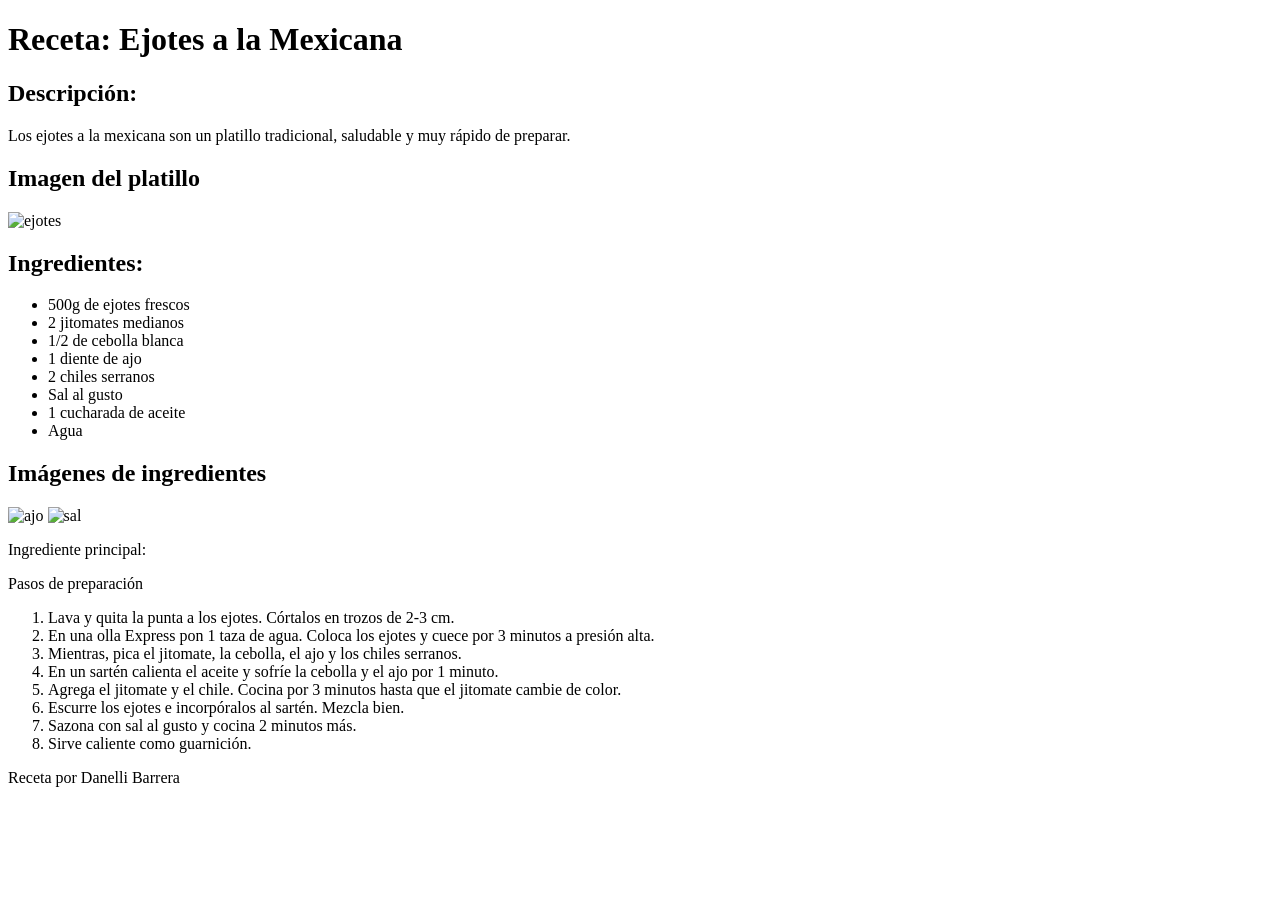
==== index.html @ 1c539726 "Se agrego receta de ejotes" ====
<!DOCTYPE html>
<html lang="es">
<head>
  <meta charset="UTF-8">
  <link rel="stylesheet" href="styles.css">
  <title>Receta: Ejotes a la Mexicana</title>
</head>
<body>
  <div class="container">
    <h1>Receta: Ejotes a la Mexicana</h1>
    <div class="descripcion">
      <h2>Descripción:</h2>
      <p>Los ejotes a la mexicana son un platillo tradicional, saludable y muy rápido de preparar.</p>
    </div>
    <div class="imagen-platillo">
      <h2>Imagen del platillo</h2>
      <img src="ejotes.jpeg" alt="ejotes">
    </div>
    <div class="ingredientes">
      <h2>Ingredientes:</h2>
      <ul>
        <li>500g de ejotes frescos</li>
        <li>2 jitomates medianos</li>
        <li>1/2 de cebolla blanca</li>
        <li>1 diente de ajo</li>
        <li>2 chiles serranos</li>
        <li>Sal al gusto</li>
        <li>1 cucharada de aceite</li>
        <li>Agua </li>
      </ul>
    </div>
    <div class="imagenes-ingredientes">
      <h2>Imágenes de ingredientes</h2>
      <img src="ajo.jpeg" alt="ajo">
      <img src="sal.png" alt="sal">
      <p>Ingrediente principal:</p>
    </div>
    <div class="preparacion">
      <span>Pasos de preparación</span>
      <ol>
        <li>Lava y quita la punta a los ejotes. Córtalos en trozos de 2-3 cm.</li>
        <li>En una olla Express pon 1 taza de agua. Coloca los ejotes y cuece por 3 minutos a presión alta.</li>
        <li>Mientras, pica el jitomate, la cebolla, el ajo y los chiles serranos.</li>
        <li>En un sartén calienta el aceite y sofríe la cebolla y el ajo por 1 minuto.</li>
        <li>Agrega el jitomate y el chile. Cocina por 3 minutos hasta que el jitomate cambie de color.</li>
        <li>Escurre los ejotes e incorpóralos al sartén. Mezcla bien.</li>
        <li>Sazona con sal al gusto y cocina 2 minutos más.</li>
        <li>Sirve caliente como guarnición.</li>
      </ol>
    </div>
    <p class="autor">Receta por Danelli Barrera</p>
  </div>
</body>
</html>
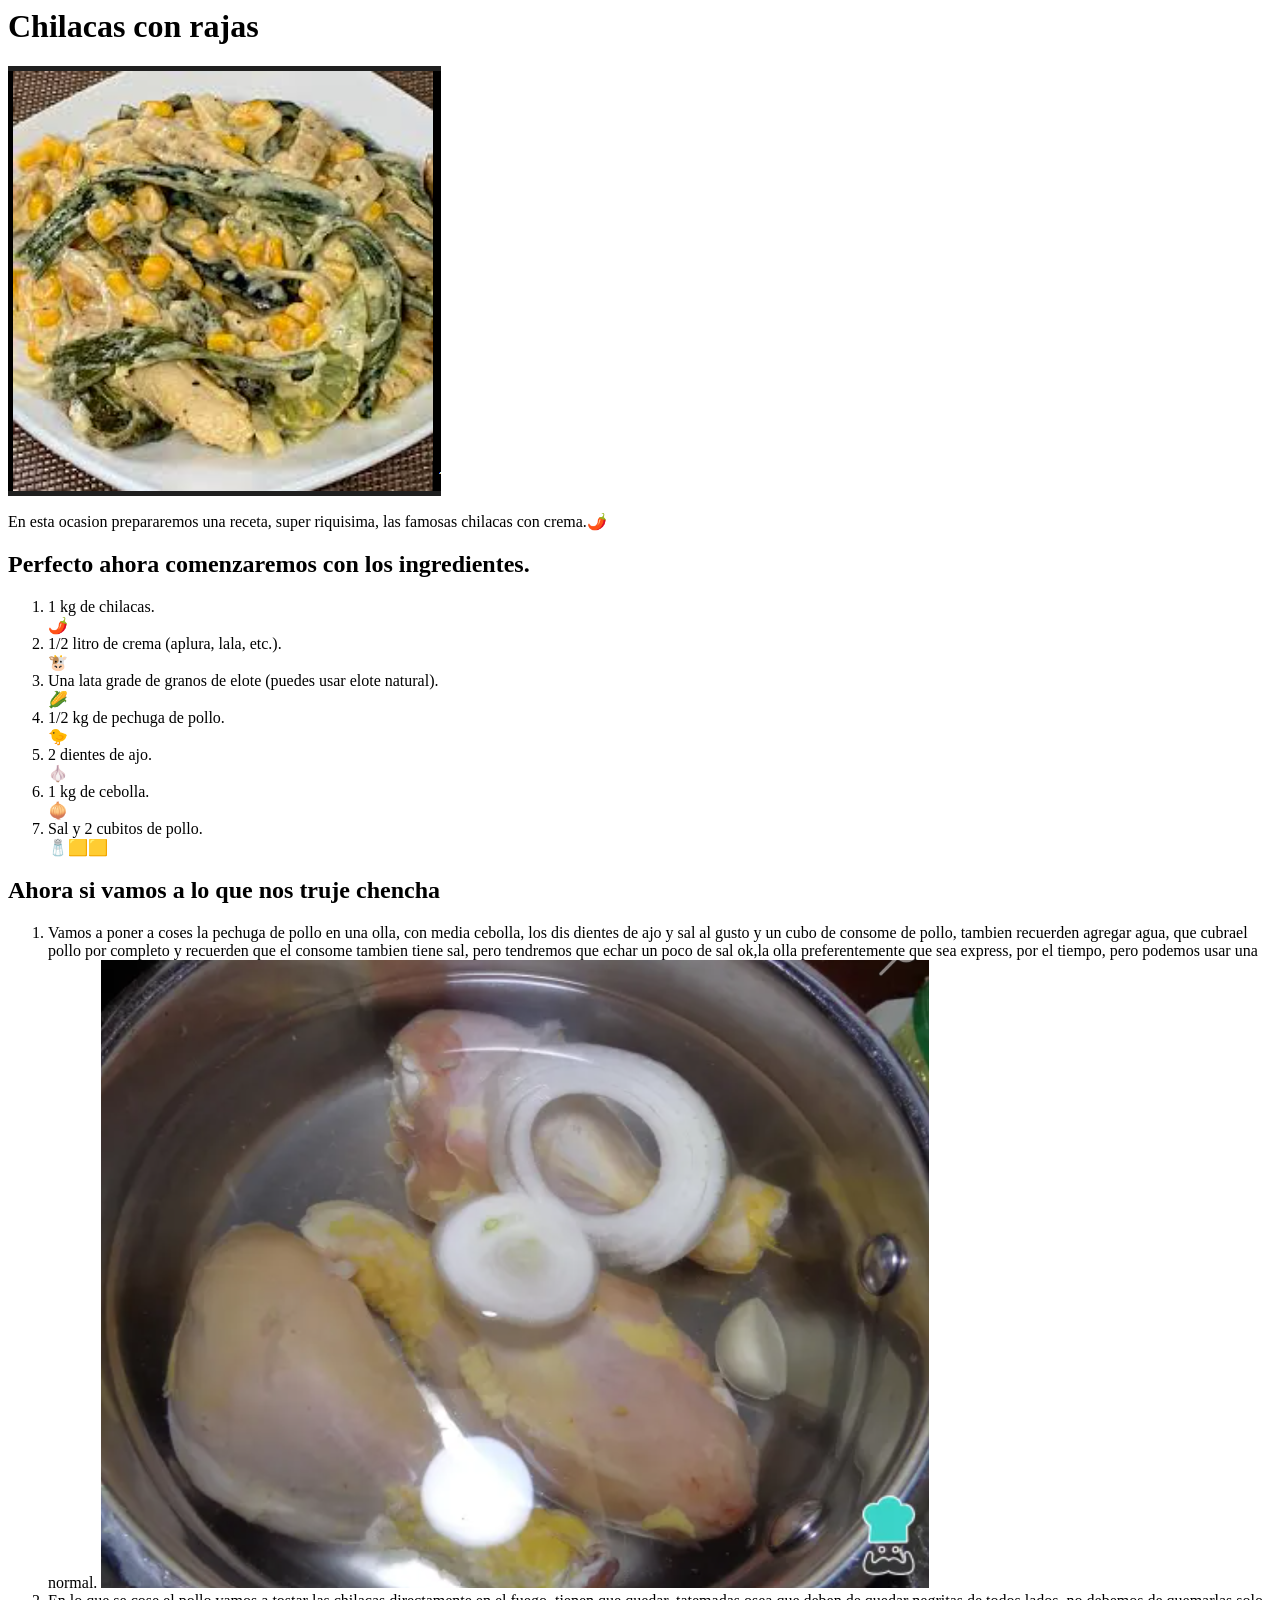
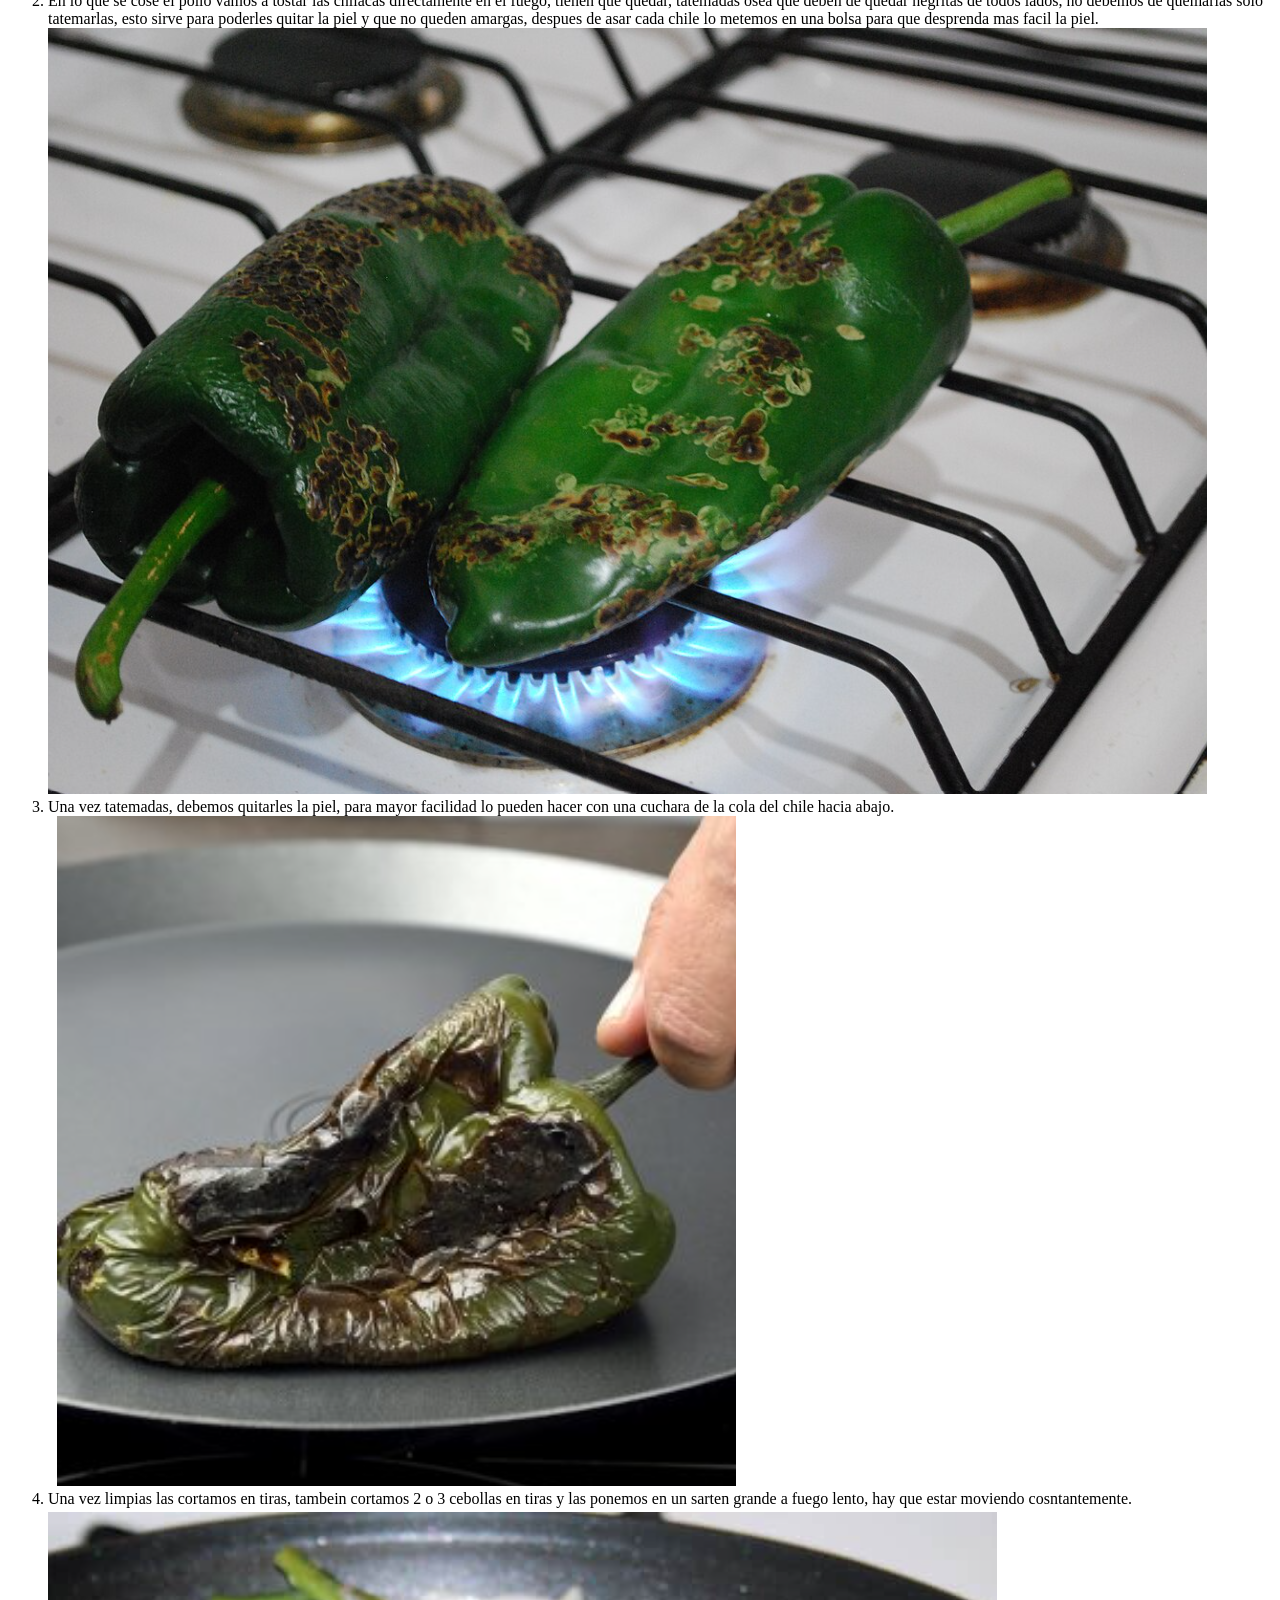
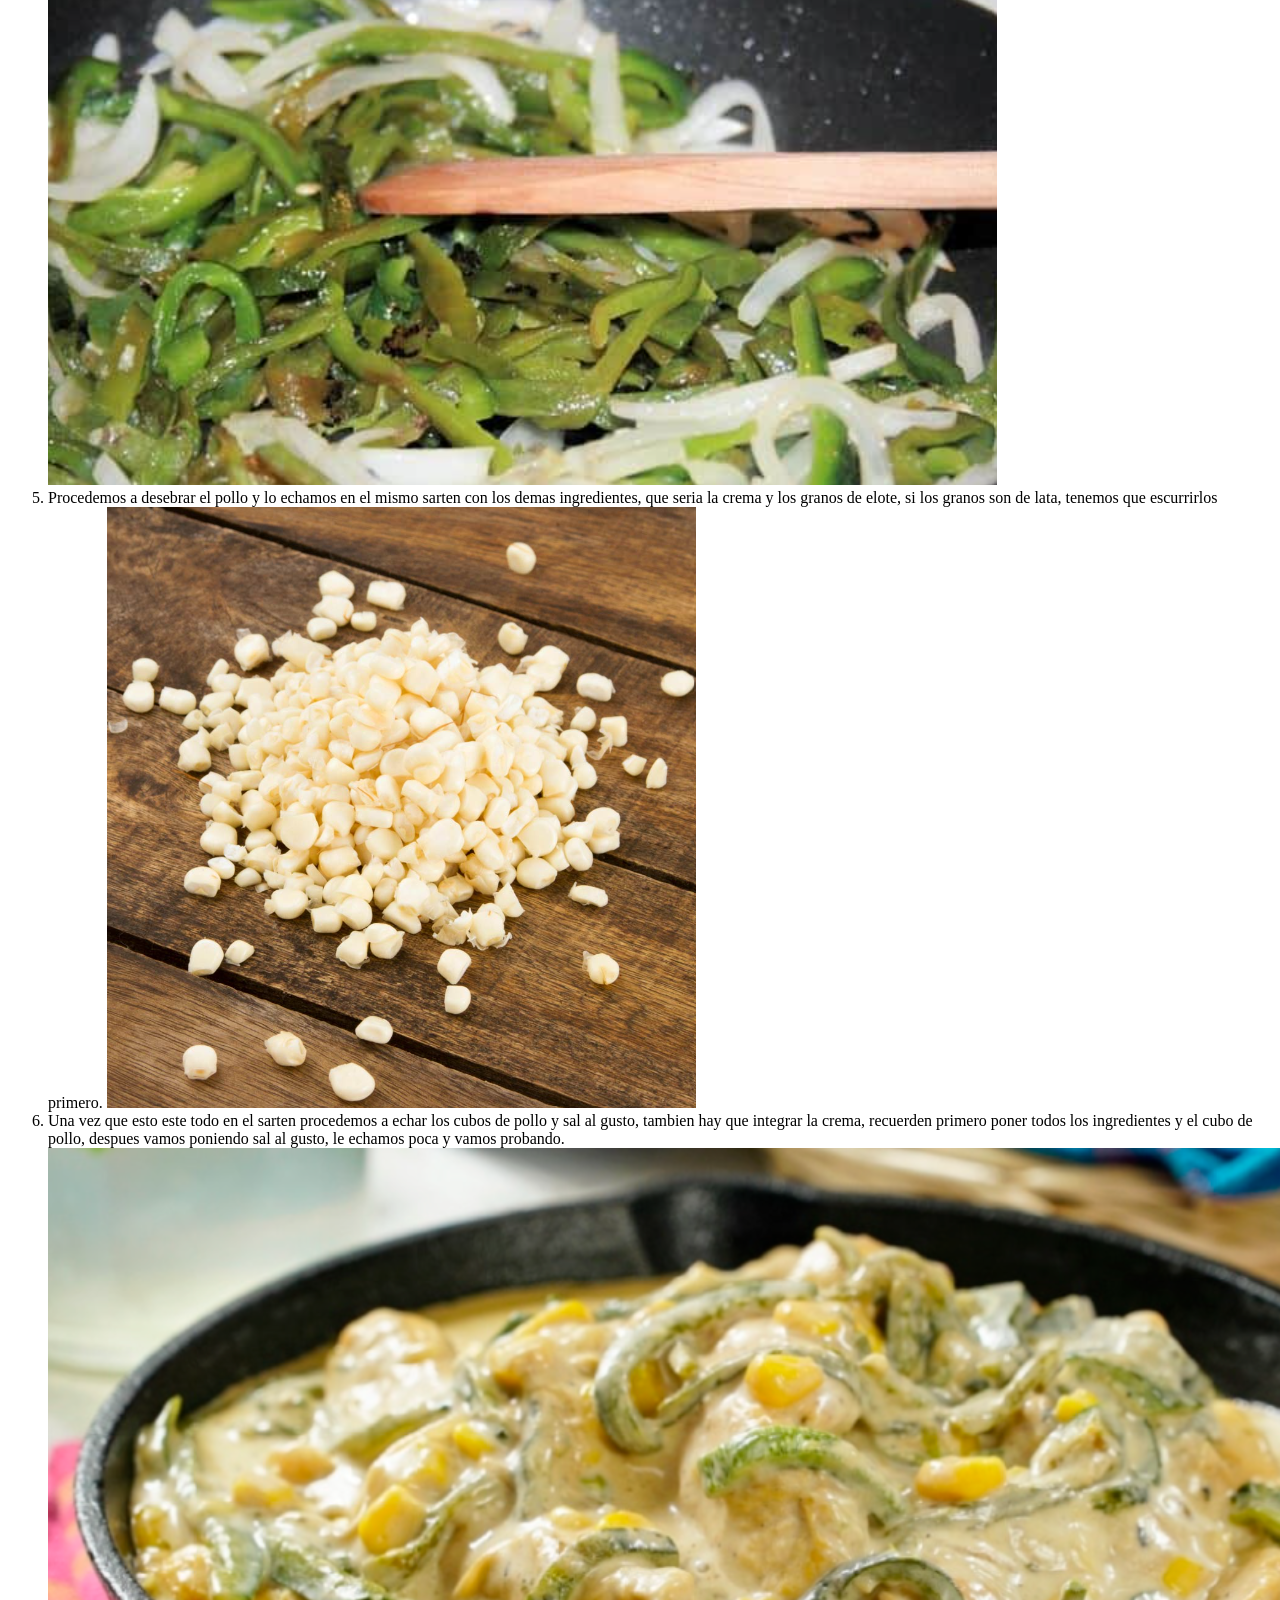
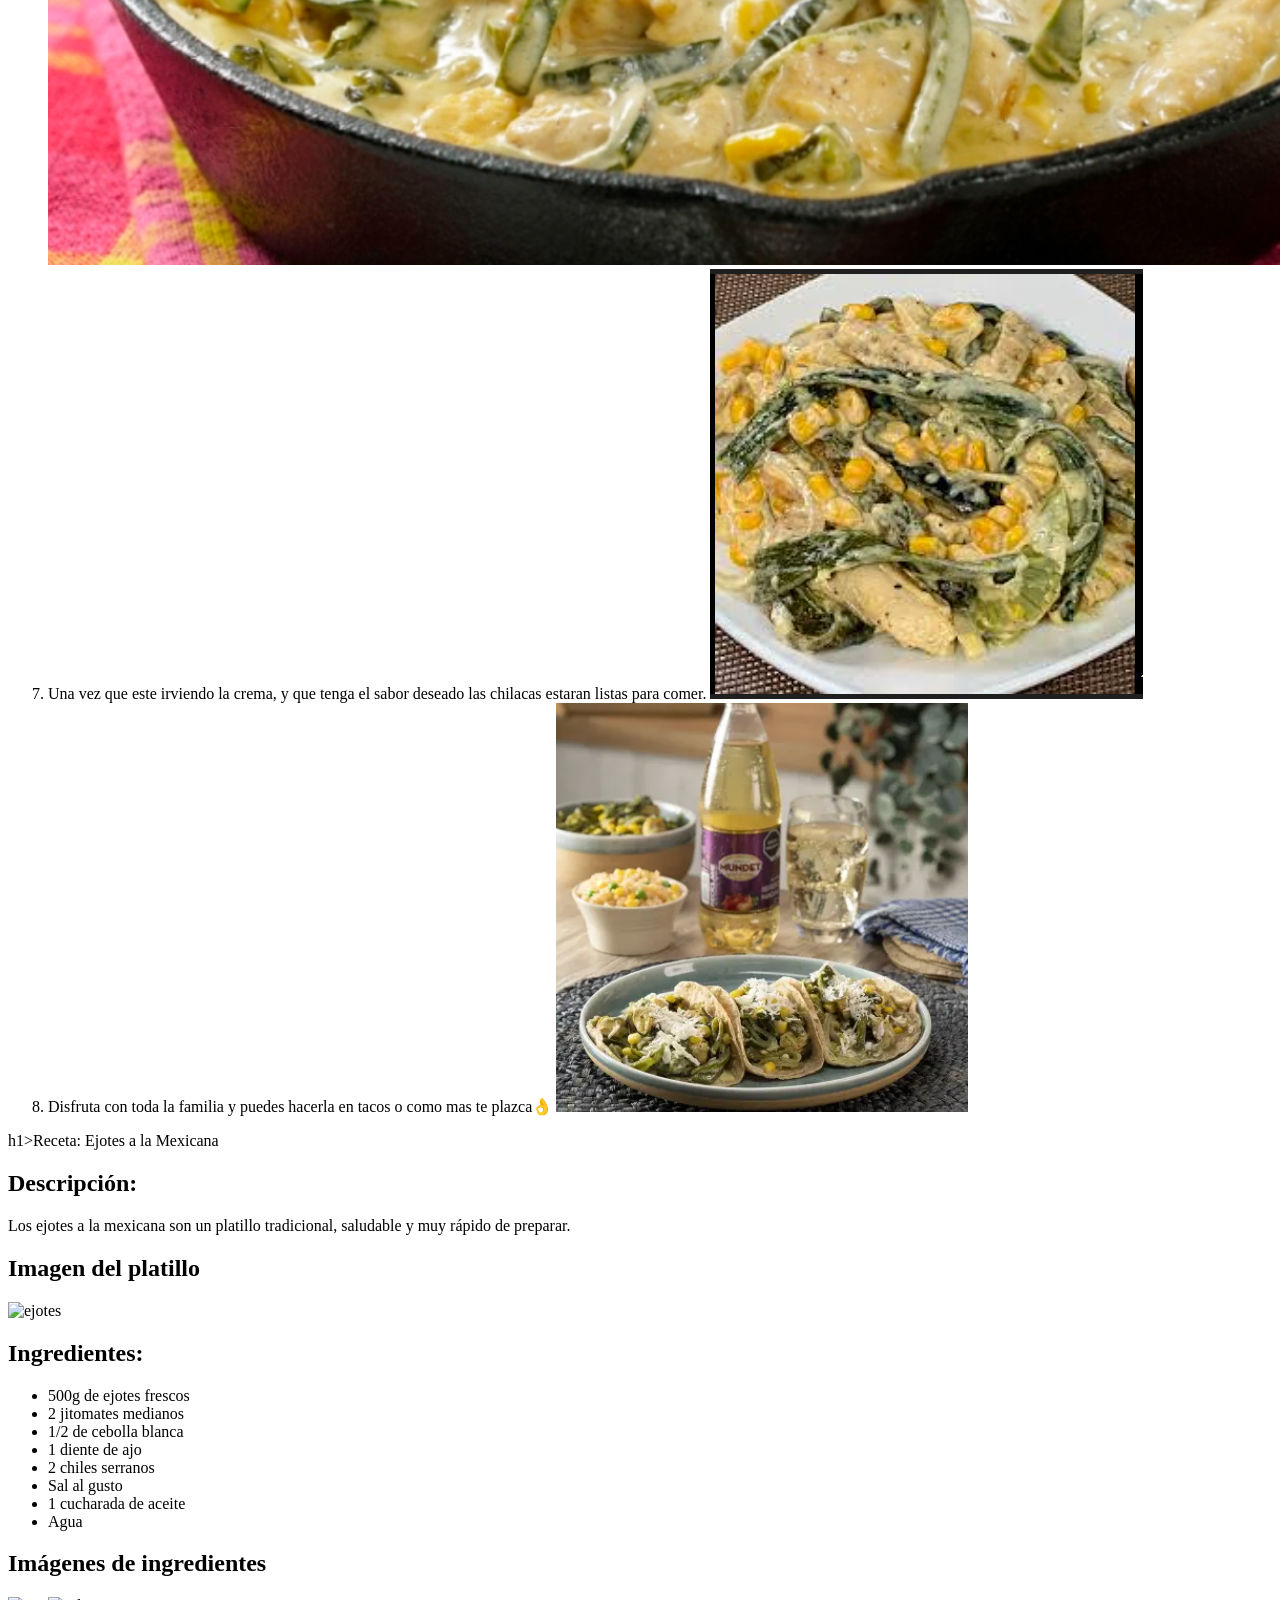
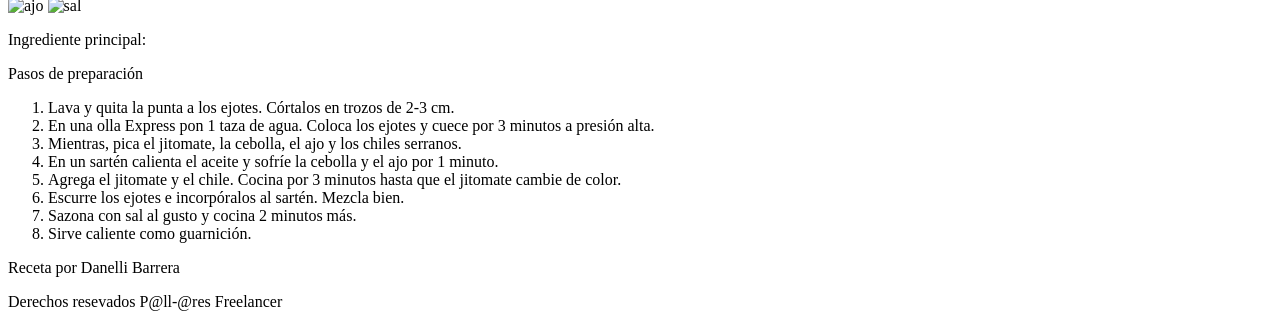
==== commit 35b22f0d: "Se agrego ventana" ====
--- a/index.html
+++ b/index.html
@@ -1,13 +1,71 @@
-<!DOCTYPE html>
-<html lang="es">
+
+<html lang="en">
 <head>
-  <meta charset="UTF-8">
-  <link rel="stylesheet" href="styles.css">
-  <title>Receta: Ejotes a la Mexicana</title>
+    <meta charset="UTF-8">
+    <meta name="viewport" content="width=device-width, initial-scale=1.0">
+        <link rel="stylesheet" href="styles.css"><!--* indica que esta toamndo los estilos de tu hoja de stilos-->
+
+    <title>Receta Brayan</title><!--*Titulo de la pestaña de internet-->
 </head>
 <body>
-  <div class="container">
-    <h1>Receta: Ejotes a la Mexicana</h1>
+    <main class="container"> <!--* agregamos clase container para que podamos acomodar el contenido y no se vea en toda la pagina -->
+    <h1 class="titulo">Chilacas con rajas</h1> <!--*titulo para modificar css-->
+
+    <img src="chilacas.png" class="chile" alt="">
+
+    <p class="p1">En esta ocasion prepararemos una receta, super riquisima, las famosas chilacas con crema.🌶️</p><!--*P1 para modificar css-->
+<div class="section"> <!--*agregamos section para poder indicar que esta es una sola seccion y podamos agregar bordes desde CSS-->
+    <h2 class="subtitulo">Perfecto ahora comenzaremos con los ingredientes.</h2>
+
+    <ol class="men">
+        <li>1 kg de chilacas.</li>🌶️
+        <li>1/2 litro de crema (aplura, lala, etc.).</li>🐮
+        <li>Una lata grade de granos de elote (puedes usar elote natural).</li>🌽
+        <li>1/2 kg de pechuga de pollo.</li>🐤
+        <li>2 dientes de ajo.</li>🧄
+        <li>1 kg de cebolla.</li>🧅
+        <li>Sal y 2 cubitos de pollo.</li>🧂🟨🟨
+    </ol>   
+</div>
+<div class="section">
+    <h2 class="subtitulo">Ahora si vamos a lo que nos truje chencha</h2>
+    <ol>
+        <li class="l2"> Vamos a poner a coses la pechuga de pollo en una olla, con media cebolla, los dis dientes de ajo y sal al gusto y un cubo de consome de pollo, tambien recuerden agregar agua, que cubrael pollo por completo y recuerden que el consome tambien tiene sal, pero tendremos que echar un poco de sal ok,la olla preferentemente que sea express, por el tiempo, pero podemos usar una normal.
+              <img src="polloexpress.png" class="todas"> <!--*agregamos la clase todas a las imagenes para que tengan el mismo tamaño y forma-->
+        </li>
+      
+        <li>
+            En lo que se cose el pollo vamos a tostar las chilacas directamente en el fuego, tienen que quedar, tatemadas osea que deben de quedar negritas de todos lados, no debemos de quemarlas solo tatemarlas, esto sirve para poderles quitar la piel y que no queden amargas, despues de asar cada chile lo metemos en una bolsa para que desprenda mas facil la piel.
+            <img src="chilesfue.png" class="todas" alt="">
+        </li>
+        <li>
+            Una vez tatemadas, debemos quitarles la piel, para mayor facilidad lo pueden hacer con una cuchara de la cola del chile hacia abajo.
+            <img src="ilw2.png" class="todas" alt="">
+        </li>
+        <li>
+            Una vez limpias las cortamos en tiras, tambein cortamos 2 o 3 cebollas en tiras y las ponemos en un sarten grande a fuego lento, hay que estar moviendo cosntantemente.
+            <img src="rajasycebolla.png"  class="todas" alt="">
+        </li>
+        <li>
+            Procedemos a desebrar el pollo y lo echamos en el mismo sarten con los demas ingredientes, que seria la crema y los granos de elote, si los granos son de lata, tenemos que escurrirlos primero.
+            <img src="granos elote.png" class="todas" alt="">
+        </li>
+        <li>
+            Una vez que esto este todo en el sarten procedemos a echar los cubos de pollo y sal al gusto, tambien hay que integrar la crema, recuerden primero poner todos los ingredientes y el cubo de pollo, despues vamos poniendo sal al gusto, le echamos poca y vamos probando.
+            <img src="sarten.png" class="todas" alt="">
+        </li>
+        <li>
+            Una vez que este irviendo la crema, y que tenga el sabor deseado las chilacas estaran listas para comer. 
+            <img src="chilacas.png" class="todas" alt="">
+        </li>
+        <li>
+            Disfruta con toda la familia y puedes hacerla en tacos o como mas te plazca👌
+            <img src="final.png" class="todas" alt="">
+        </li>
+
+        </ol>
+    </div>
+      h1>Receta: Ejotes a la Mexicana</h1>
     <div class="descripcion">
       <h2>Descripción:</h2>
       <p>Los ejotes a la mexicana son un platillo tradicional, saludable y muy rápido de preparar.</p>
@@ -49,6 +107,10 @@
       </ol>
     </div>
     <p class="autor">Receta por Danelli Barrera</p>
-  </div>
+
+</main>
 </body>
-</html>
+<footer>
+    Derechos resevados P@ll-@res Freelancer
+</footer> <!--*Agregamos un footer para verificar quien hizo la pagina-->
+
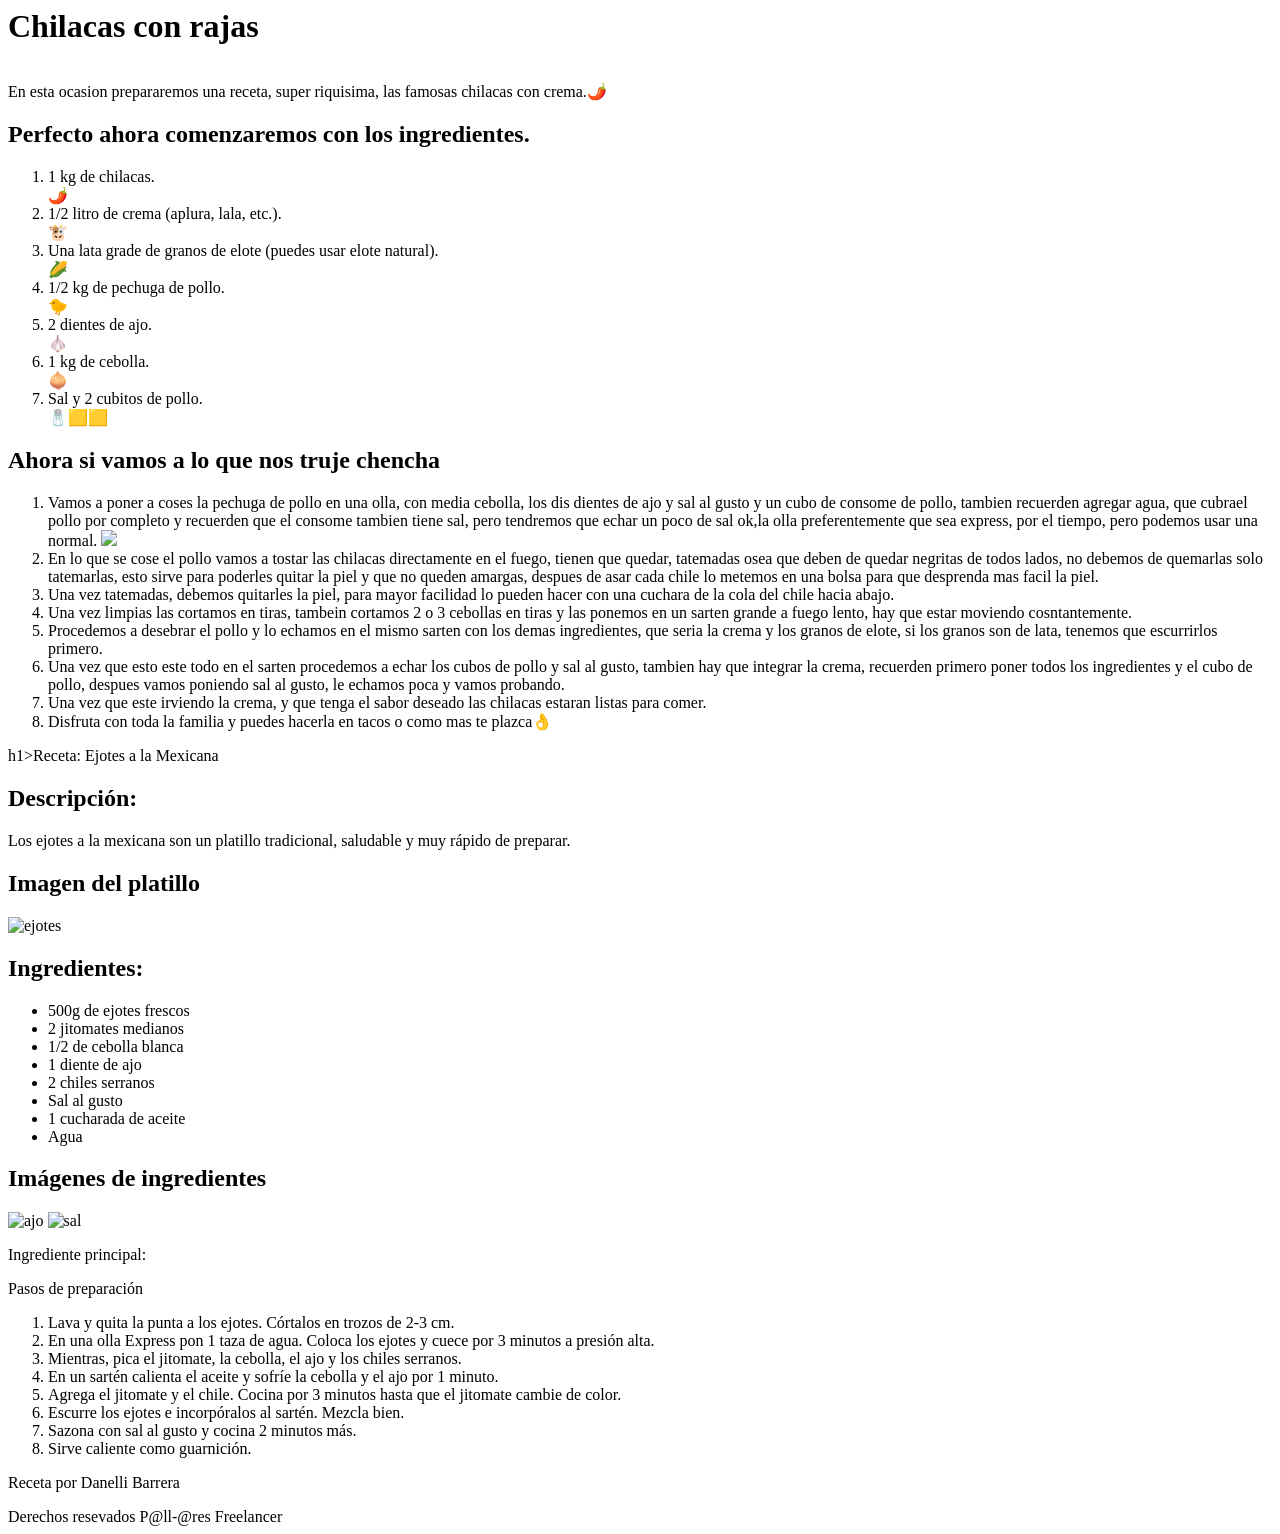
==== commit 13b06fb2: "Merge branch 'Yampyyii:main' into main" ====
--- a/index.html
+++ b/index.html
@@ -3,7 +3,7 @@
 <head>
     <meta charset="UTF-8">
     <meta name="viewport" content="width=device-width, initial-scale=1.0">
-        <link rel="stylesheet" href="styles.css"><!--* indica que esta toamndo los estilos de tu hoja de stilos-->
+        <link rel="stylesheet" href="../CSS/styles.css"><!--* indica que esta toamndo los estilos de tu hoja de stilos-->
 
     <title>Receta Brayan</title><!--*Titulo de la pestaña de internet-->
 </head>
@@ -11,7 +11,7 @@
     <main class="container"> <!--* agregamos clase container para que podamos acomodar el contenido y no se vea en toda la pagina -->
     <h1 class="titulo">Chilacas con rajas</h1> <!--*titulo para modificar css-->
 
-    <img src="chilacas.png" class="chile" alt="">
+    <img src="../IMG/chilacas.png" class="chile" alt="">
 
     <p class="p1">En esta ocasion prepararemos una receta, super riquisima, las famosas chilacas con crema.🌶️</p><!--*P1 para modificar css-->
 <div class="section"> <!--*agregamos section para poder indicar que esta es una sola seccion y podamos agregar bordes desde CSS-->
@@ -31,36 +31,36 @@
     <h2 class="subtitulo">Ahora si vamos a lo que nos truje chencha</h2>
     <ol>
         <li class="l2"> Vamos a poner a coses la pechuga de pollo en una olla, con media cebolla, los dis dientes de ajo y sal al gusto y un cubo de consome de pollo, tambien recuerden agregar agua, que cubrael pollo por completo y recuerden que el consome tambien tiene sal, pero tendremos que echar un poco de sal ok,la olla preferentemente que sea express, por el tiempo, pero podemos usar una normal.
-              <img src="polloexpress.png" class="todas"> <!--*agregamos la clase todas a las imagenes para que tengan el mismo tamaño y forma-->
+              <img src="../IMG/polloexpress.png" class="todas"> <!--*agregamos la clase todas a las imagenes para que tengan el mismo tamaño y forma-->
         </li>
       
         <li>
             En lo que se cose el pollo vamos a tostar las chilacas directamente en el fuego, tienen que quedar, tatemadas osea que deben de quedar negritas de todos lados, no debemos de quemarlas solo tatemarlas, esto sirve para poderles quitar la piel y que no queden amargas, despues de asar cada chile lo metemos en una bolsa para que desprenda mas facil la piel.
-            <img src="chilesfue.png" class="todas" alt="">
+            <img src="../IMG/chilesfue.png" class="todas" alt="">
         </li>
         <li>
             Una vez tatemadas, debemos quitarles la piel, para mayor facilidad lo pueden hacer con una cuchara de la cola del chile hacia abajo.
-            <img src="ilw2.png" class="todas" alt="">
+            <img src="../IMG/ilw2.png" class="todas" alt="">
         </li>
         <li>
             Una vez limpias las cortamos en tiras, tambein cortamos 2 o 3 cebollas en tiras y las ponemos en un sarten grande a fuego lento, hay que estar moviendo cosntantemente.
-            <img src="rajasycebolla.png"  class="todas" alt="">
+            <img src="../IMG/rajasycebolla.png"  class="todas" alt="">
         </li>
         <li>
             Procedemos a desebrar el pollo y lo echamos en el mismo sarten con los demas ingredientes, que seria la crema y los granos de elote, si los granos son de lata, tenemos que escurrirlos primero.
-            <img src="granos elote.png" class="todas" alt="">
+            <img src="../IMG/granos elote.png" class="todas" alt="">
         </li>
         <li>
             Una vez que esto este todo en el sarten procedemos a echar los cubos de pollo y sal al gusto, tambien hay que integrar la crema, recuerden primero poner todos los ingredientes y el cubo de pollo, despues vamos poniendo sal al gusto, le echamos poca y vamos probando.
-            <img src="sarten.png" class="todas" alt="">
+            <img src="../IMG/sarten.png" class="todas" alt="">
         </li>
         <li>
             Una vez que este irviendo la crema, y que tenga el sabor deseado las chilacas estaran listas para comer. 
-            <img src="chilacas.png" class="todas" alt="">
+            <img src="../IMG/chilacas.png" class="todas" alt="">
         </li>
         <li>
             Disfruta con toda la familia y puedes hacerla en tacos o como mas te plazca👌
-            <img src="final.png" class="todas" alt="">
+            <img src="../IMG/final.png" class="todas" alt="">
         </li>
 
         </ol>
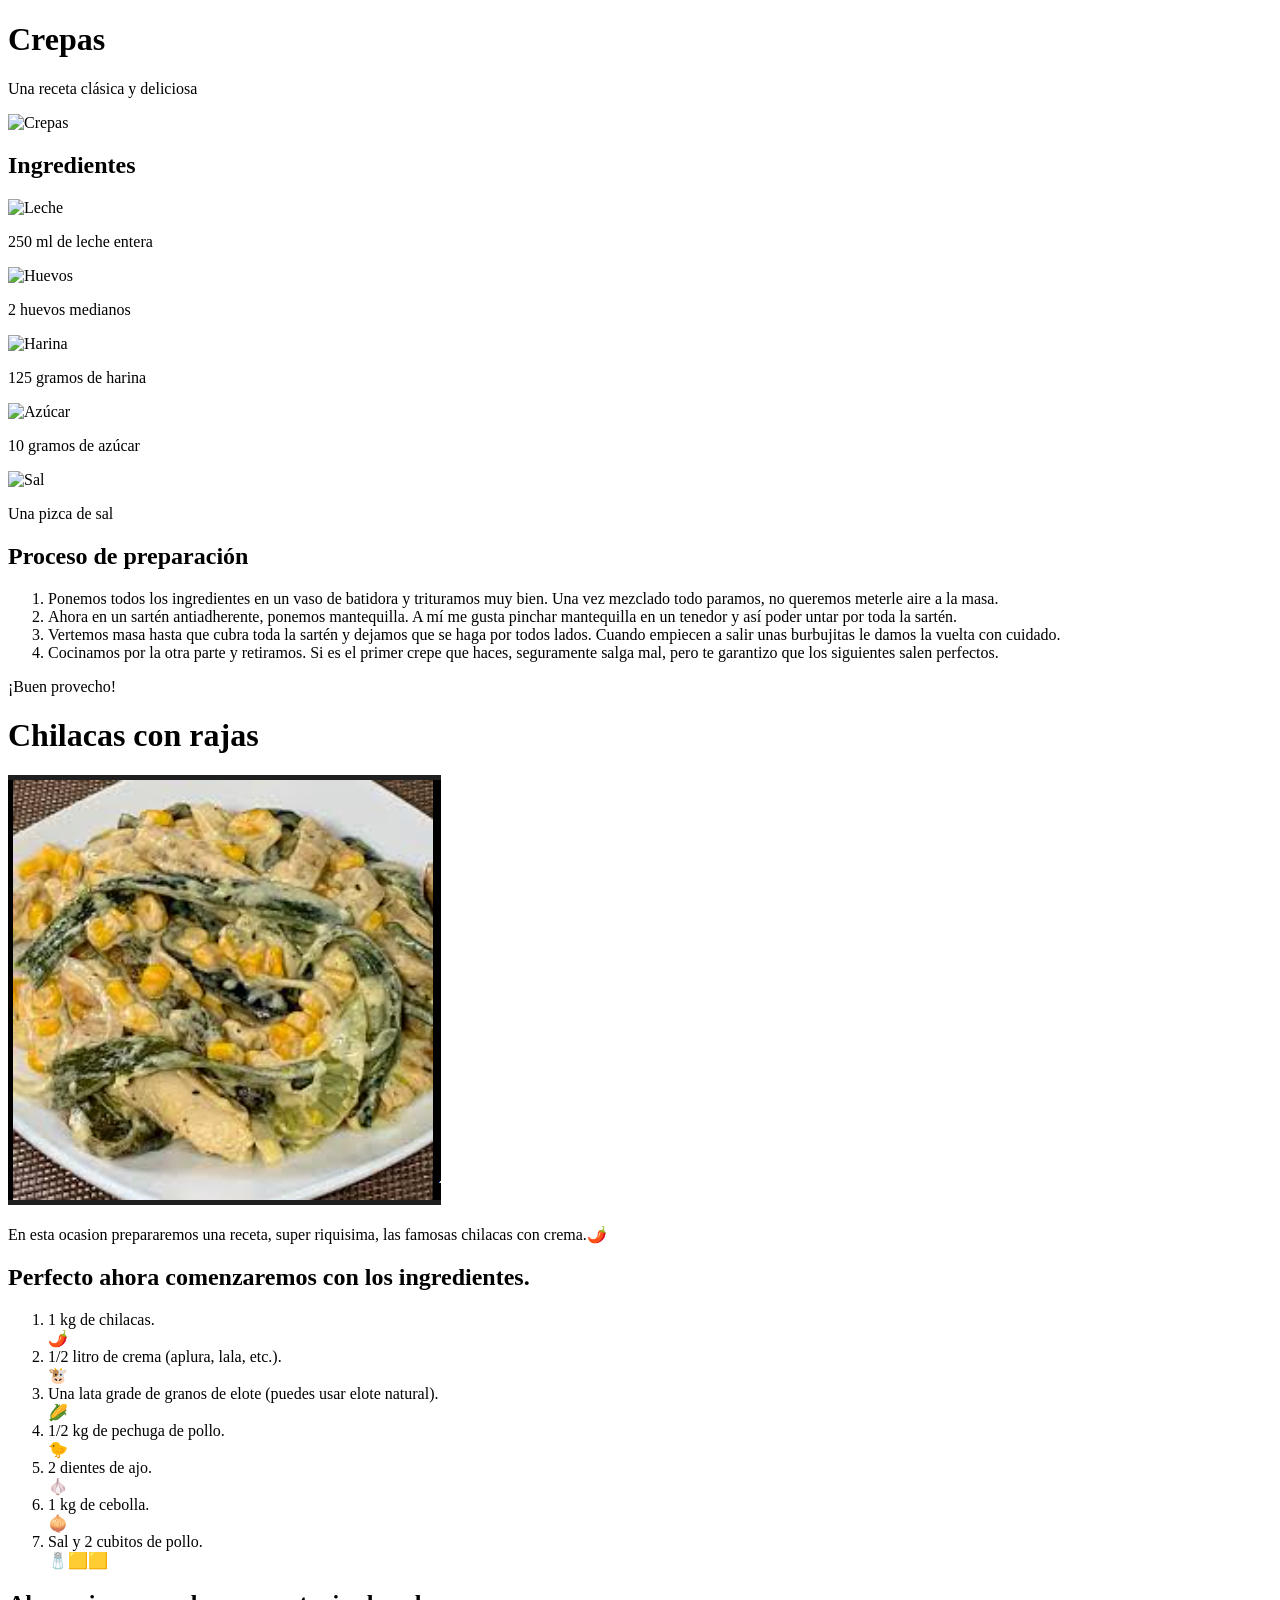
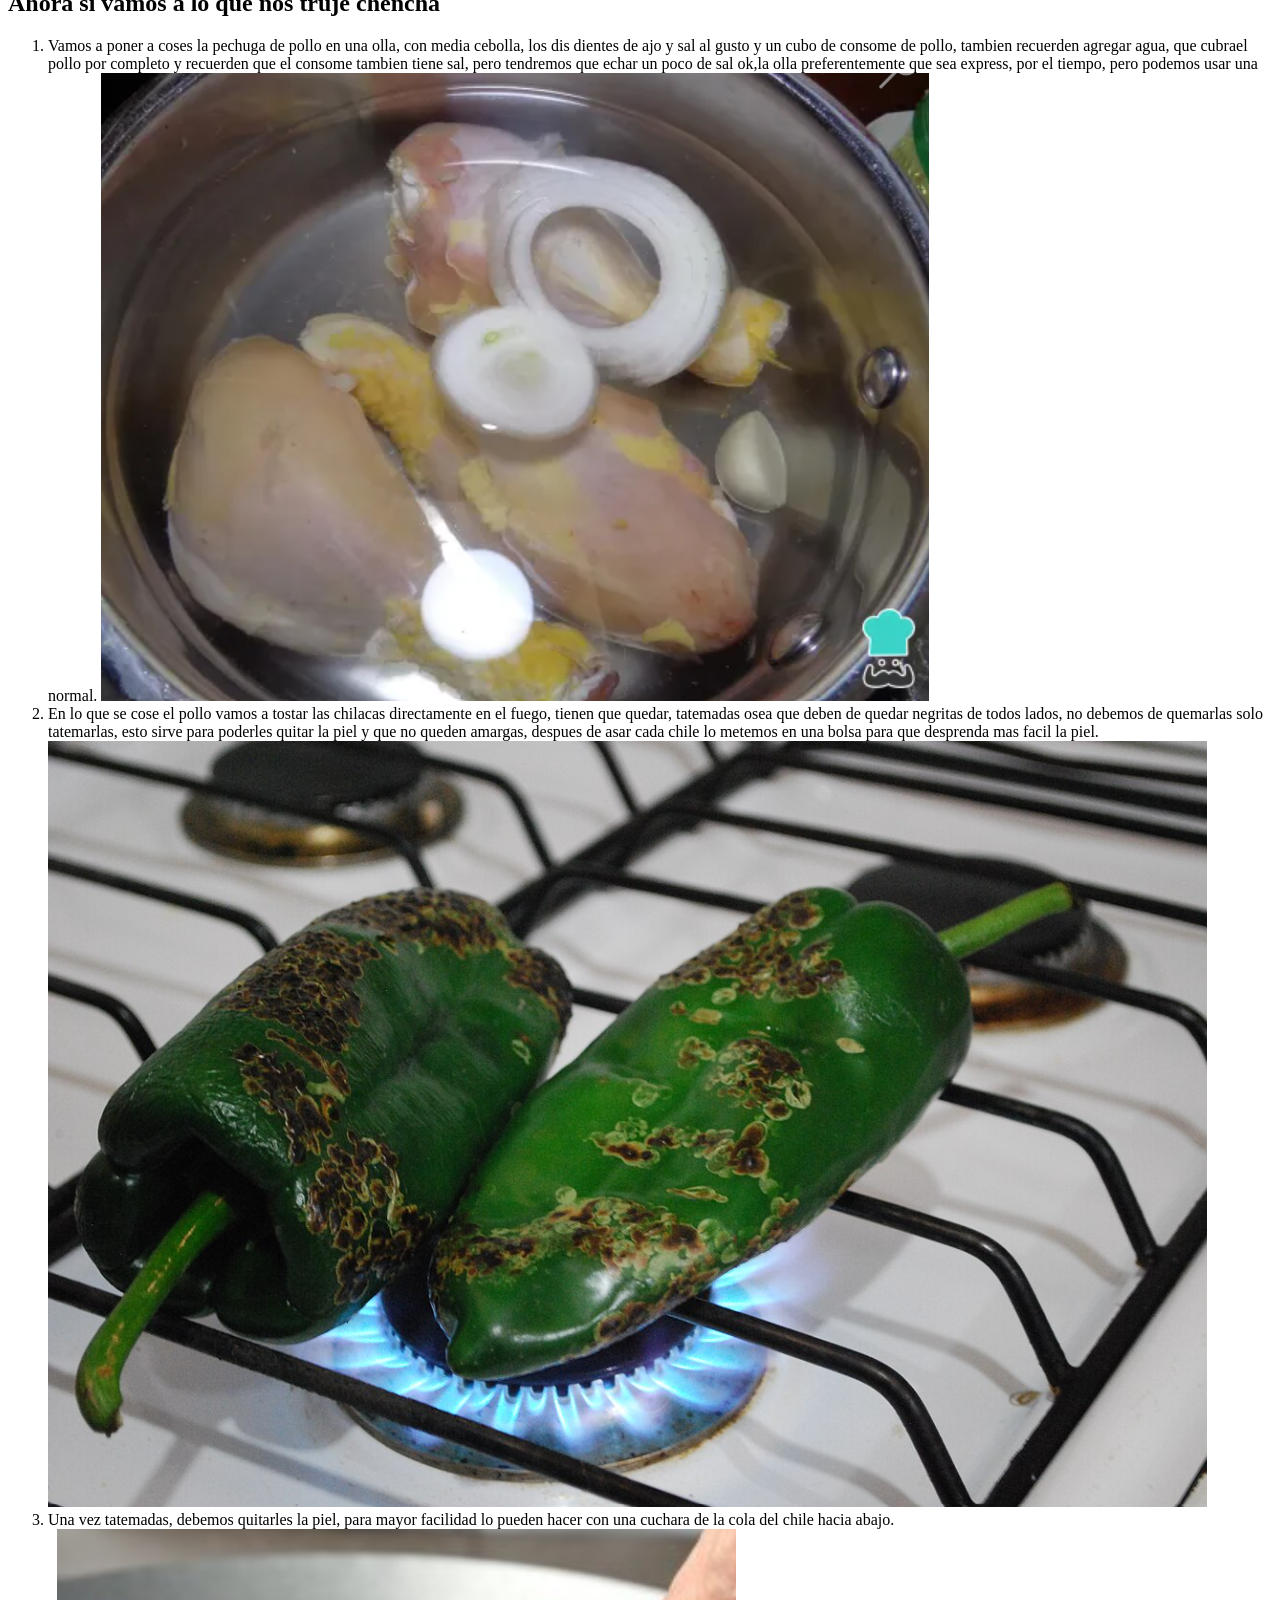
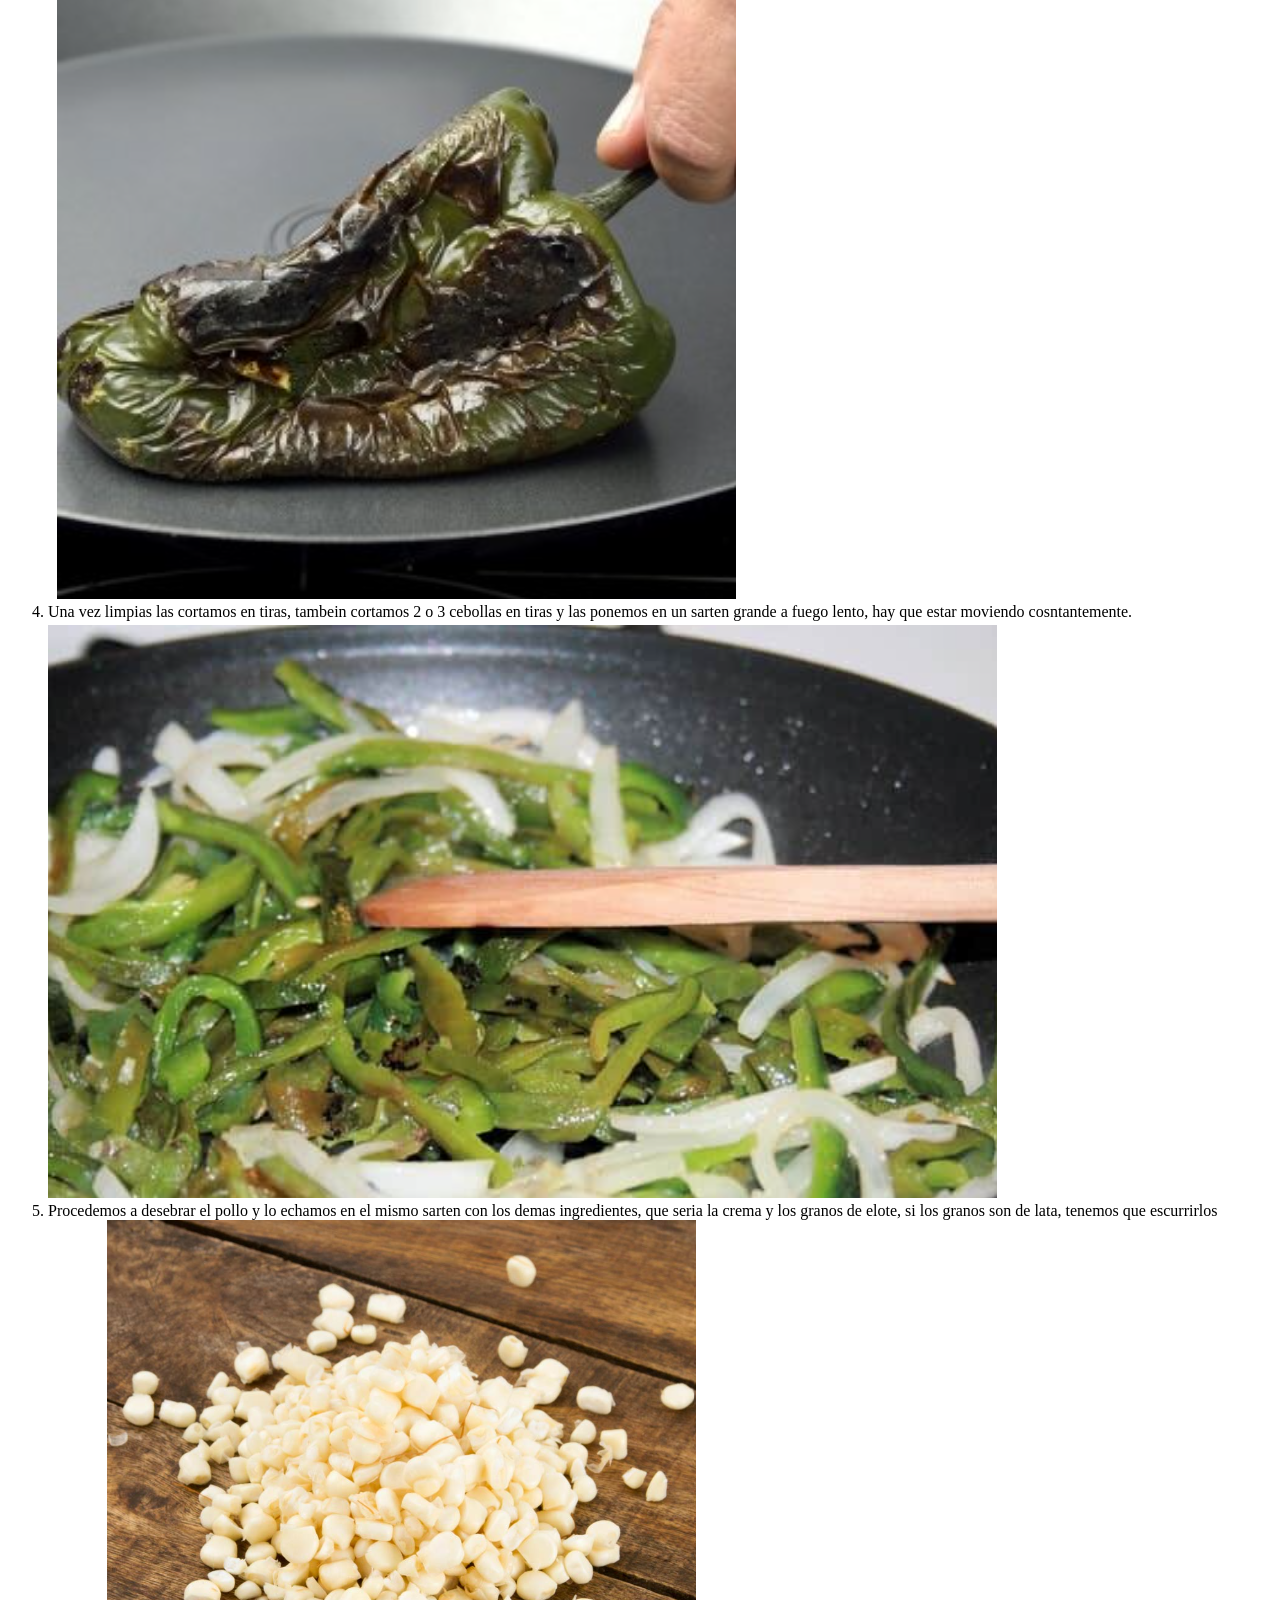
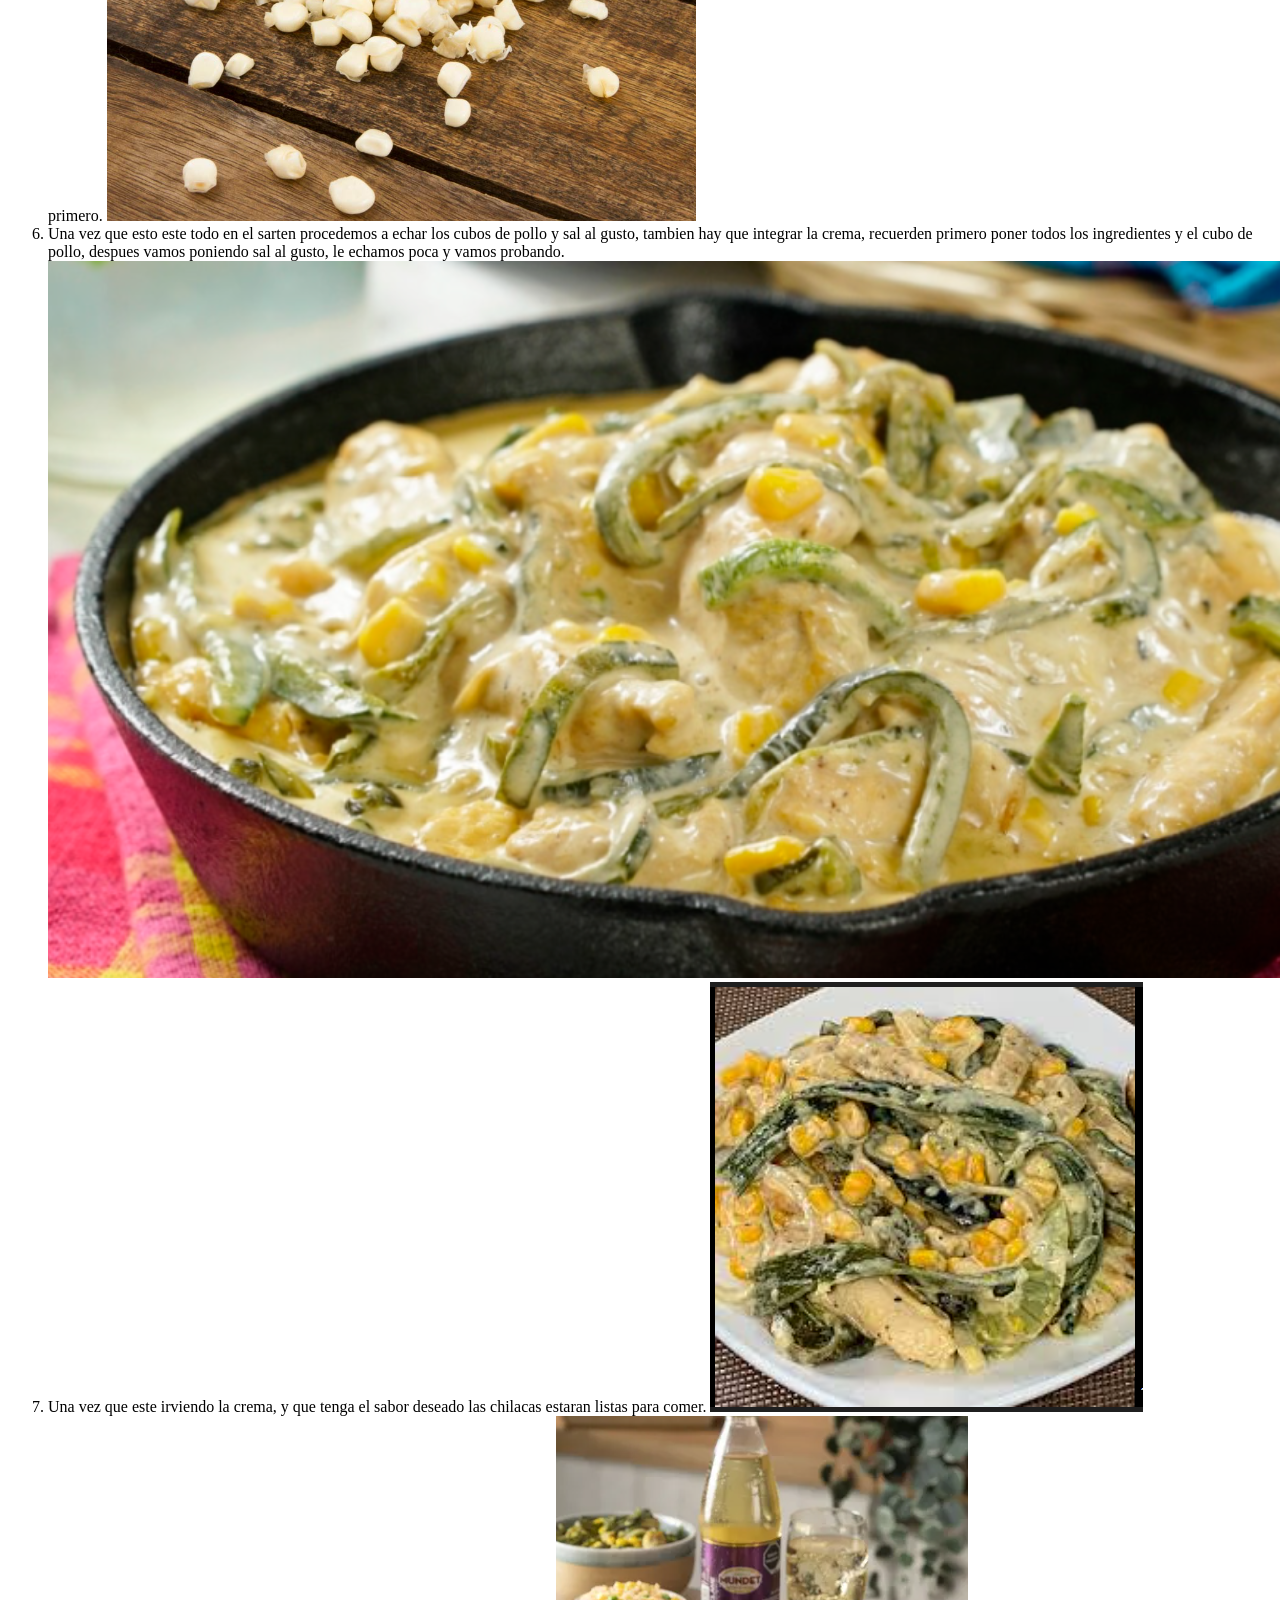
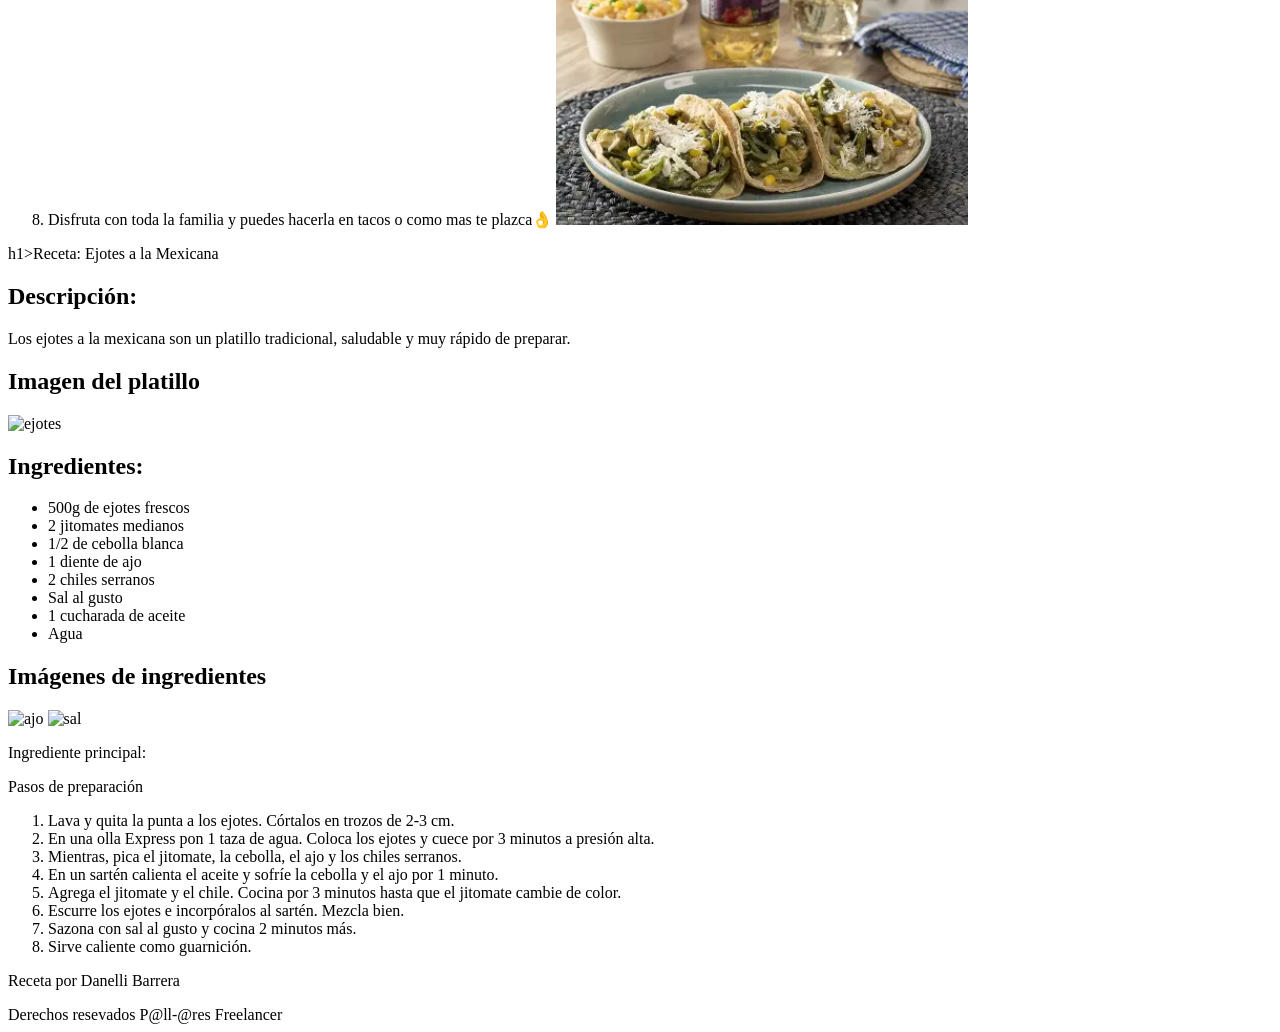
==== commit 7ea4ead3: "Merge branch 'Yampyyii:main' into main" ====
--- a/index.html
+++ b/index.html
@@ -1,17 +1,82 @@
 
-<html lang="en">
-<head>
-    <meta charset="UTF-8">
-    <meta name="viewport" content="width=device-width, initial-scale=1.0">
-        <link rel="stylesheet" href="../CSS/styles.css"><!--* indica que esta toamndo los estilos de tu hoja de stilos-->
+<!DOCTYPE html>
+<html lang="es">
+  <head>
+    <meta charset="UTF-8" />
+    <meta name="viewport" content="width=device-width, initial-scale=1.0" />
+    <title>Receta: Crepas</title>
+    <link rel="stylesheet" href="style.css" />
+  </head>
+  <body>
 
-    <title>Receta Brayan</title><!--*Titulo de la pestaña de internet-->
-</head>
-<body>
+    <div class="contenedor">
+
+      <div class="encabezado">
+        <h1>Crepas</h1>
+        <p>Una receta clásica y deliciosa</p>
+      </div>
+
+      <div class="imagen-principal">
+        <img
+          src="https://i.blogs.es/b45e35/como-hacer-masa-para-crepas-3-/840_560.jpg"
+          alt="Crepas"
+        />
+      </div>
+
+      <div class="seccion">
+        <h2>Ingredientes</h2>
+
+        <div class="grid-ingredientes">
+
+          <div class="ingrediente">
+            <img src="https://www.trainerclub.es/wp-content/uploads/12.jpg" alt="Leche"/>
+            <p>250 ml de leche entera</p>
+          </div>
+
+          <div class="ingrediente">
+            <img src="https://montanaweb-bucket.s3.amazonaws.com/web/blog/107/color-cascara-de-huevo-scaled.jpg" alt="Huevos"/>
+            <p>2 huevos medianos</p>
+          </div>
+
+          <div class="ingrediente">
+            <img src="https://www.molendum.com/wp-content/uploads/2022/12/diferencias-de-las-harinas-termotratadas-en-funcion-de-su-aplicacion-final.jpg" alt="Harina"/>
+            <p>125 gramos de harina</p>
+          </div>
+
+          <div class="ingrediente">
+            <img src="https://encrypted-tbn0.gstatic.com/images?q=tbn:ANd9GcQ1KoWkSu3vRWacF5mgkZEioLmDf05TmaoTrw&s" alt="Azúcar"/>
+            <p>10 gramos de azúcar</p>
+          </div>
+
+          <div class="ingrediente">
+            <img src="https://c.files.bbci.co.uk/C894/production/_115784315_gettyimages-827818618.jpg" alt="Sal"/>
+            <p>Una pizca de sal</p>
+          </div>
+
+        </div>
+      </div>
+
+      <div class="seccion">
+        <h2>Proceso de preparación</h2>
+        <ol>
+          <li>Ponemos todos los ingredientes en un vaso de batidora y trituramos muy bien. Una vez mezclado todo paramos, no queremos meterle aire a la masa.</li>
+          <li>Ahora en un sartén antiadherente, ponemos mantequilla. A mí me gusta pinchar mantequilla en un tenedor y así poder untar por toda la sartén.</li>
+          <li>Vertemos masa hasta que cubra toda la sartén y dejamos que se haga por todos lados. Cuando empiecen a salir unas burbujitas le damos la vuelta con cuidado.</li>
+          <li>Cocinamos por la otra parte y retiramos. Si es el primer crepe que haces, seguramente salga mal, pero te garantizo que los siguientes salen perfectos.</li>
+        </ol>
+      </div>
+
+      <div class="pie">
+        <p>¡Buen provecho!</p>
+      </div>
+
+    </div>
+
+
     <main class="container"> <!--* agregamos clase container para que podamos acomodar el contenido y no se vea en toda la pagina -->
     <h1 class="titulo">Chilacas con rajas</h1> <!--*titulo para modificar css-->
 
-    <img src="../IMG/chilacas.png" class="chile" alt="">
+    <img src="chilacas.png" class="chile" alt="">
 
     <p class="p1">En esta ocasion prepararemos una receta, super riquisima, las famosas chilacas con crema.🌶️</p><!--*P1 para modificar css-->
 <div class="section"> <!--*agregamos section para poder indicar que esta es una sola seccion y podamos agregar bordes desde CSS-->
@@ -31,36 +96,36 @@
     <h2 class="subtitulo">Ahora si vamos a lo que nos truje chencha</h2>
     <ol>
         <li class="l2"> Vamos a poner a coses la pechuga de pollo en una olla, con media cebolla, los dis dientes de ajo y sal al gusto y un cubo de consome de pollo, tambien recuerden agregar agua, que cubrael pollo por completo y recuerden que el consome tambien tiene sal, pero tendremos que echar un poco de sal ok,la olla preferentemente que sea express, por el tiempo, pero podemos usar una normal.
-              <img src="../IMG/polloexpress.png" class="todas"> <!--*agregamos la clase todas a las imagenes para que tengan el mismo tamaño y forma-->
+              <img src="polloexpress.png" class="todas"> <!--*agregamos la clase todas a las imagenes para que tengan el mismo tamaño y forma-->
         </li>
       
         <li>
             En lo que se cose el pollo vamos a tostar las chilacas directamente en el fuego, tienen que quedar, tatemadas osea que deben de quedar negritas de todos lados, no debemos de quemarlas solo tatemarlas, esto sirve para poderles quitar la piel y que no queden amargas, despues de asar cada chile lo metemos en una bolsa para que desprenda mas facil la piel.
-            <img src="../IMG/chilesfue.png" class="todas" alt="">
+            <img src="chilesfue.png" class="todas" alt="">
         </li>
         <li>
             Una vez tatemadas, debemos quitarles la piel, para mayor facilidad lo pueden hacer con una cuchara de la cola del chile hacia abajo.
-            <img src="../IMG/ilw2.png" class="todas" alt="">
+            <img src="ilw2.png" class="todas" alt="">
         </li>
         <li>
             Una vez limpias las cortamos en tiras, tambein cortamos 2 o 3 cebollas en tiras y las ponemos en un sarten grande a fuego lento, hay que estar moviendo cosntantemente.
-            <img src="../IMG/rajasycebolla.png"  class="todas" alt="">
+            <img src="rajasycebolla.png"  class="todas" alt="">
         </li>
         <li>
             Procedemos a desebrar el pollo y lo echamos en el mismo sarten con los demas ingredientes, que seria la crema y los granos de elote, si los granos son de lata, tenemos que escurrirlos primero.
-            <img src="../IMG/granos elote.png" class="todas" alt="">
+            <img src="granos elote.png" class="todas" alt="">
         </li>
         <li>
             Una vez que esto este todo en el sarten procedemos a echar los cubos de pollo y sal al gusto, tambien hay que integrar la crema, recuerden primero poner todos los ingredientes y el cubo de pollo, despues vamos poniendo sal al gusto, le echamos poca y vamos probando.
-            <img src="../IMG/sarten.png" class="todas" alt="">
+            <img src="sarten.png" class="todas" alt="">
         </li>
         <li>
             Una vez que este irviendo la crema, y que tenga el sabor deseado las chilacas estaran listas para comer. 
-            <img src="../IMG/chilacas.png" class="todas" alt="">
+            <img src="chilacas.png" class="todas" alt="">
         </li>
         <li>
             Disfruta con toda la familia y puedes hacerla en tacos o como mas te plazca👌
-            <img src="../IMG/final.png" class="todas" alt="">
+            <img src="final.png" class="todas" alt="">
         </li>
 
         </ol>
